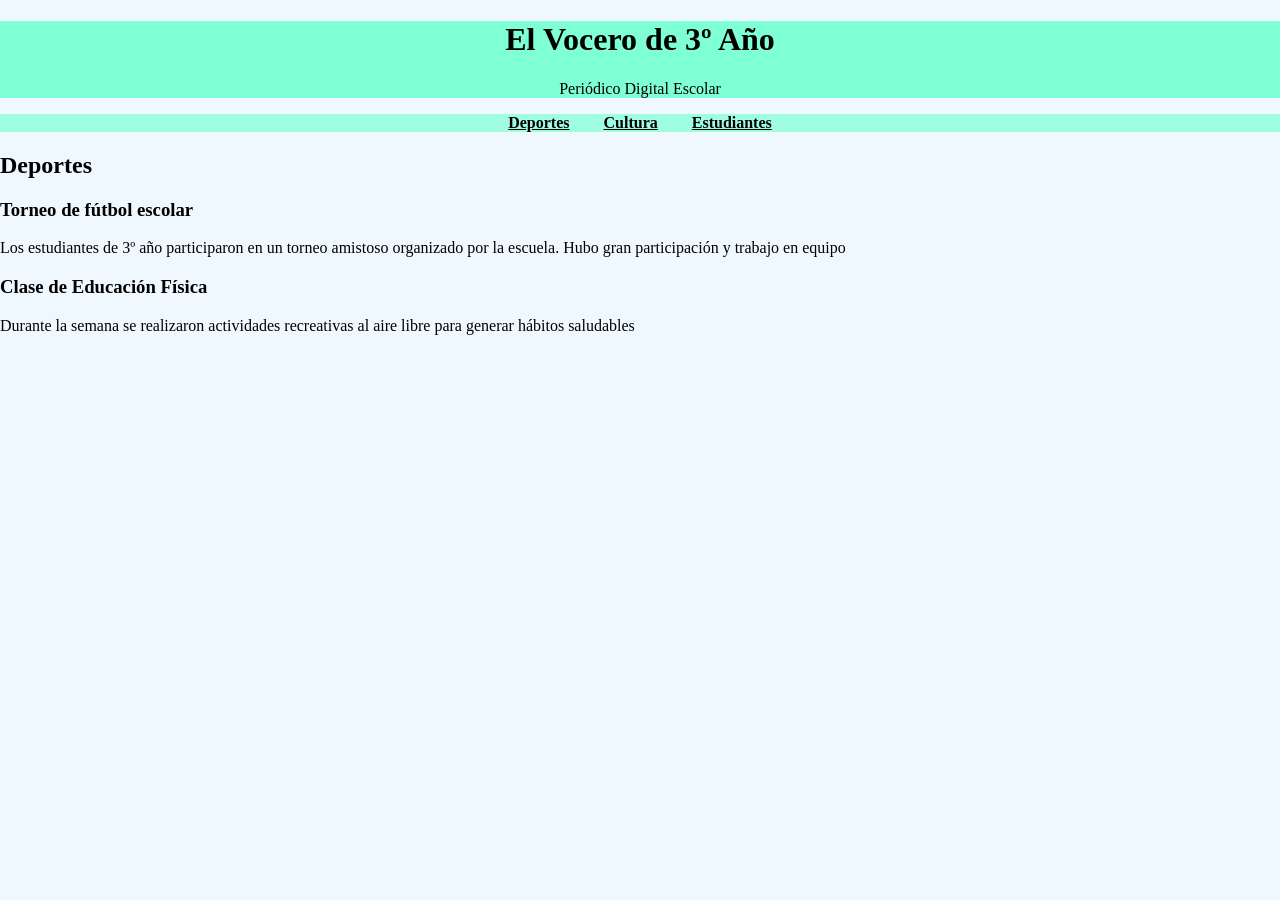
==== pages/diario.html @ 434d3c39 "Add files via upload" ====
<!DOCTYPE html>
<html lang="en">
<head>
    <meta charset="UTF-8">
    <meta http-equiv="X-UA-Compatible" content="IE=edge">
    <meta name="viewport" content="width=device-width, initial-scale=1.0">
    <title>El vocero de 3º Año</title>
</head>
<body>
    <header>
    <h1>El Vocero de 3º Año</h1>
    <p>Periódico Digital Escolar</p>
    </header>
    <nav>
        <ul>
            <li><a href="#deportes">Deportes</a></li>
            <li><a href="#cultura">Cultura</a></li>
            <li><a href="#estudiantes">Estudiantes</a></li>
        </ul>
    </nav>
    <main>
        <section>
            <h2>Deportes</h2>

            <article>
                <h3>Torneo de fútbol escolar</h3>
                <p>Los estudiantes de 3º año participaron en un torneo amistoso organizado por la escuela. Hubo gran participación y trabajo en equipo</p>
            </article>

            <article>
                <h3>Clase de Educación Física</h3>
                <p>Durante la semana se realizaron actividades recreativas al aire libre para generar hábitos saludables</p>
            </article>
        </section>
    </main>
<head>
    <title>El Vocero de 3º Año</title>
    <style>
        body {
            font_family: Tahoma, Geneva, Verdana;
            margin: 0;
            padding: 0;
            background-color:aliceblue
        }
        header {
            background-color:aquamarine;
            color:black;
            text-align:center;
            padding:25 px;
        }
        nav {
            background-color:rgba(127, 255, 212, 0.718);
            padding:18 px;
        }
        nav ul {
            list_style_type: none;
            margin: 0;
            padding: 0;
            text-align:center;
        }
        nav ul li {
            display:inline;
            margin: 0 15px;
        }
        nav ul li a {
            color:black;
            text-decoration: name;
            font-weight:bold;
        }
    </style>
</head>
    
    
</body>
</html>
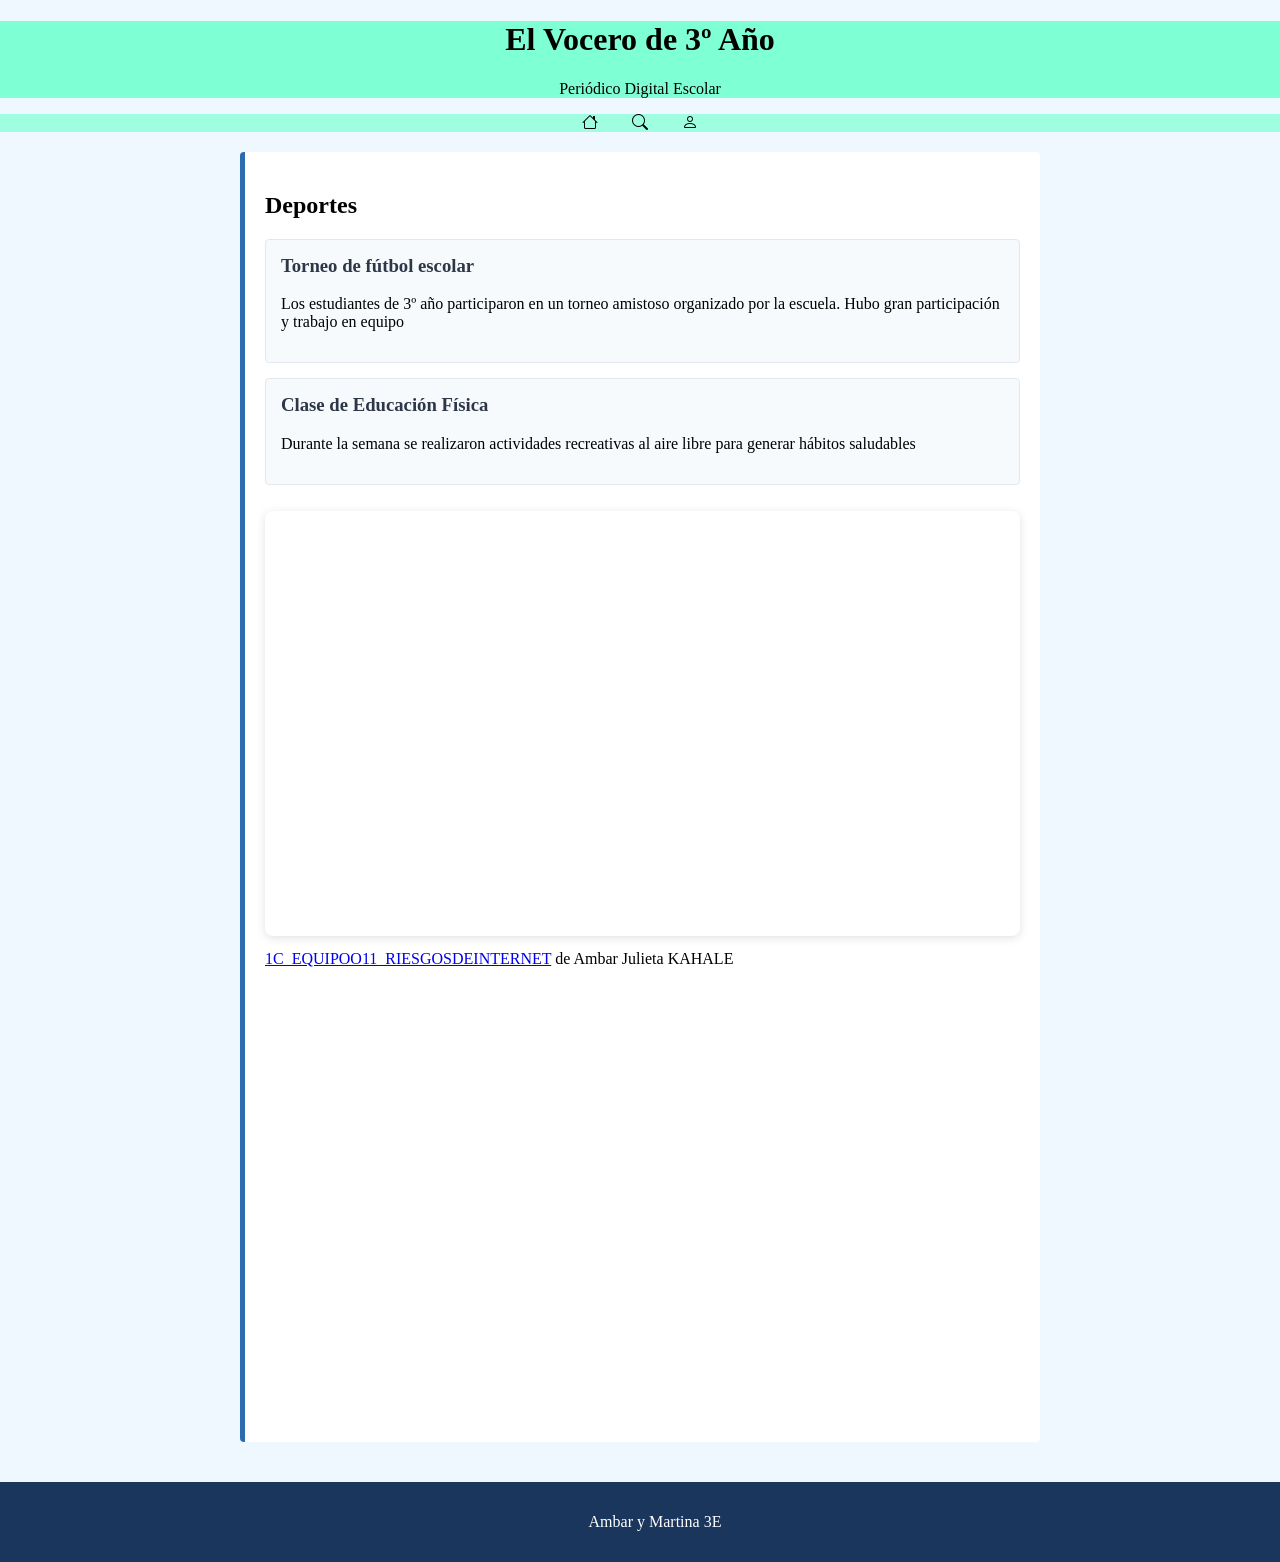
==== commit cf5b0aed: "Add files via upload" ====
--- a/pages/diario.html
+++ b/pages/diario.html
@@ -5,6 +5,76 @@
     <meta http-equiv="X-UA-Compatible" content="IE=edge">
     <meta name="viewport" content="width=device-width, initial-scale=1.0">
     <title>El vocero de 3º Año</title>
+    <link rel="stylesheet" href="https://cdn.jsdelivr.net/npm/bootstrap-icons@1.13.1/font/bootstrap-icons.min.css">
+        <style>
+            body {
+                font_family: Tahoma, Geneva, Verdana;
+                margin: 0;
+                padding: 0;
+                background-color:aliceblue
+            }
+            header {
+                background-color:aquamarine;
+                color:black;
+                text-align:center;
+                padding:25 px;
+            }
+            nav {
+                background-color:rgba(127, 255, 212, 0.718);
+                padding:18 px;
+            }
+            nav ul {
+                list_style_type: none;
+                margin: 0;
+                padding: 0;
+                text-align:center;
+            }
+            nav ul li {
+                display:inline;
+                margin: 0 15px;
+            }
+            nav ul li a {
+                color:black;
+                text-decoration: name;
+                font-weight:bold;
+            }
+            main {
+    padding: 20px;
+    max-width: 800px;
+    margin: 0 auto;
+    }
+    /* Estilo para las secciones temáticas */
+    section {
+    background-color: #ffffff;
+    border-left: 5px solid #2b6cb0;
+    padding: 20px;
+    margin-bottom: 20px;
+    border-radius: 4px;
+    }
+    /* Estilo para los artículos o noticias individuales */
+    article {
+    background-color: #f7fafc;
+    border: 1px solid #e2e8f0;
+    padding: 15px;
+    margin-top: 15px;
+    border-radius: 4px;
+    }
+    article h3 {
+    color: #2d3748;
+    margin-top: 0;
+    }
+    /* Estilo para el pie de página */
+    footer {
+    background-color: #1a365d;
+    color: white;
+    text-align: center;
+    padding: 15px;
+    position: relative;
+    bottom: 0;
+    width: 100%;
+    }
+    </style>
+        
 </head>
 <body>
     <header>
@@ -13,9 +83,9 @@
     </header>
     <nav>
         <ul>
-            <li><a href="#deportes">Deportes</a></li>
-            <li><a href="#cultura">Cultura</a></li>
-            <li><a href="#estudiantes">Estudiantes</a></li>
+            <li><a href="#deportes"><i class="bi bi-house"></i></a></li>
+            <li><a href="#cultura"><i class="bi bi-search"></i></a></li>
+            <li><a href="#estudiantes"><i class="bi bi-person"></i></a></li>
         </ul>
     </nav>
     <main>
@@ -31,44 +101,22 @@
                 <h3>Clase de Educación Física</h3>
                 <p>Durante la semana se realizaron actividades recreativas al aire libre para generar hábitos saludables</p>
             </article>
+            <div style="position: relative; width: 100%; height: 0; padding-top: 56.2500%;
+ padding-bottom: 0; box-shadow: 0 2px 8px 0 rgba(63,69,81,0.16); margin-top: 1.6em; margin-bottom: 0.9em; overflow: hidden;
+ border-radius: 8px; will-change: transform;">
+  <iframe loading="lazy" style="position: absolute; width: 100%; height: 100%; top: 0; left: 0; border: none; padding: 0;margin: 0;"
+    src="https://www.canva.com/design/DAGIgWOwETg/VBOazqyeqm75dGumkS4gHA/view?embed" allowfullscreen="allowfullscreen" allow="fullscreen">
+  </iframe>
+</div>
+<a href="https:&#x2F;&#x2F;www.canva.com&#x2F;design&#x2F;DAGIgWOwETg&#x2F;VBOazqyeqm75dGumkS4gHA&#x2F;view?utm_content=DAGIgWOwETg&amp;utm_campaign=designshare&amp;utm_medium=embeds&amp;utm_source=link" target="_blank" rel="noopener">1C_EQUIPOO11_RIESGOSDEINTERNET</a> de Ambar Julieta KAHALE
+<iframe src="https://www.google.com/maps/embed?pb=!1m18!1m12!1m3!1d26264.86477858685!2d-58.46019288437498!3d-34.62670849999999!2m3!1f0!2f0!3f0!3m2!1i1024!2i768!4f13.1!3m3!1m2!1s0x95bcca526a4877df%3A0x92fbbba5ce6407d9!2sEscuelas%20P%C3%ADas%20Colegio%20Calasanz!5e0!3m2!1ses!2sar!4v1783100687259!5m2!1ses!2sar" width="600" height="450" style="border:0;" allowfullscreen="" loading="lazy" referrerpolicy="strict-origin-when-cross-origin"></iframe>
         </section>
     </main>
-<head>
-    <title>El Vocero de 3º Año</title>
-    <style>
-        body {
-            font_family: Tahoma, Geneva, Verdana;
-            margin: 0;
-            padding: 0;
-            background-color:aliceblue
-        }
-        header {
-            background-color:aquamarine;
-            color:black;
-            text-align:center;
-            padding:25 px;
-        }
-        nav {
-            background-color:rgba(127, 255, 212, 0.718);
-            padding:18 px;
-        }
-        nav ul {
-            list_style_type: none;
-            margin: 0;
-            padding: 0;
-            text-align:center;
-        }
-        nav ul li {
-            display:inline;
-            margin: 0 15px;
-        }
-        nav ul li a {
-            color:black;
-            text-decoration: name;
-            font-weight:bold;
-        }
-    </style>
-</head>
+    <footer>
+        <p>Ambar y Martina 3E</p>
+    </footer>
+
+
     
     
 </body>
